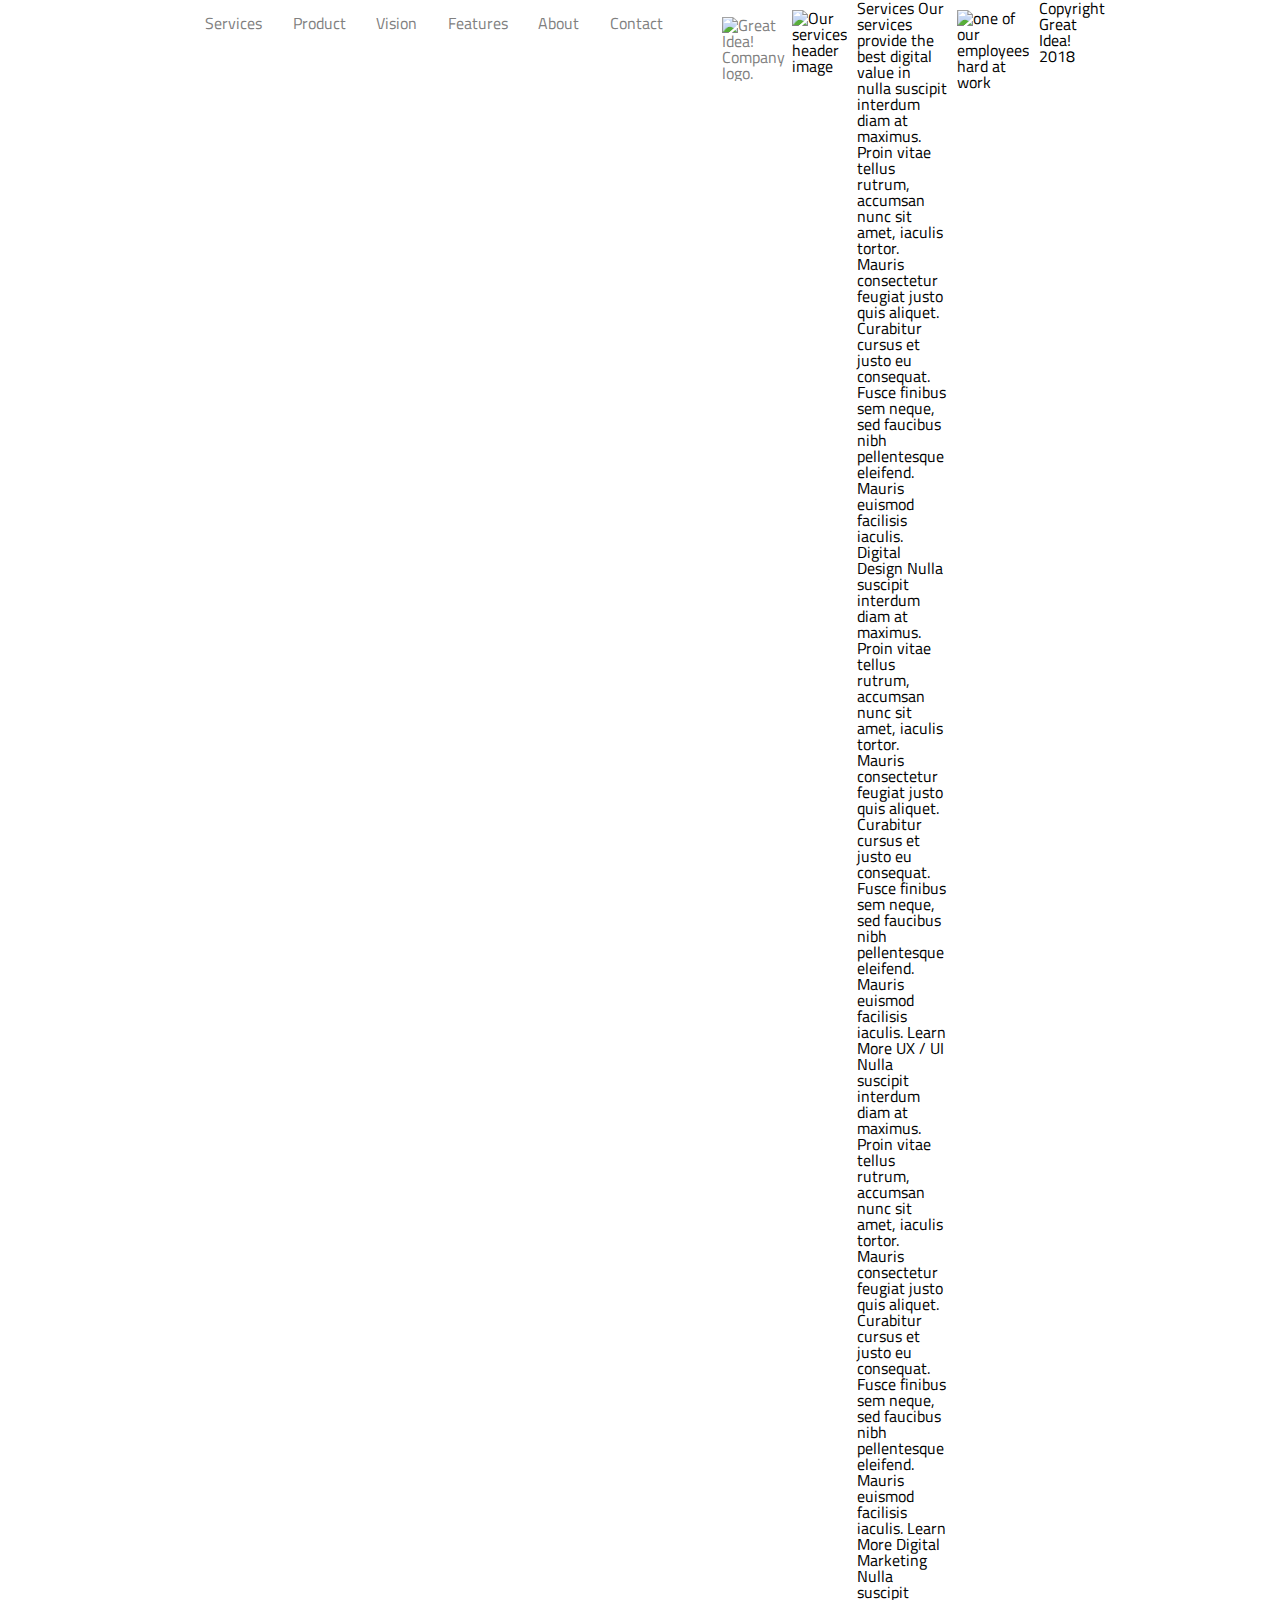
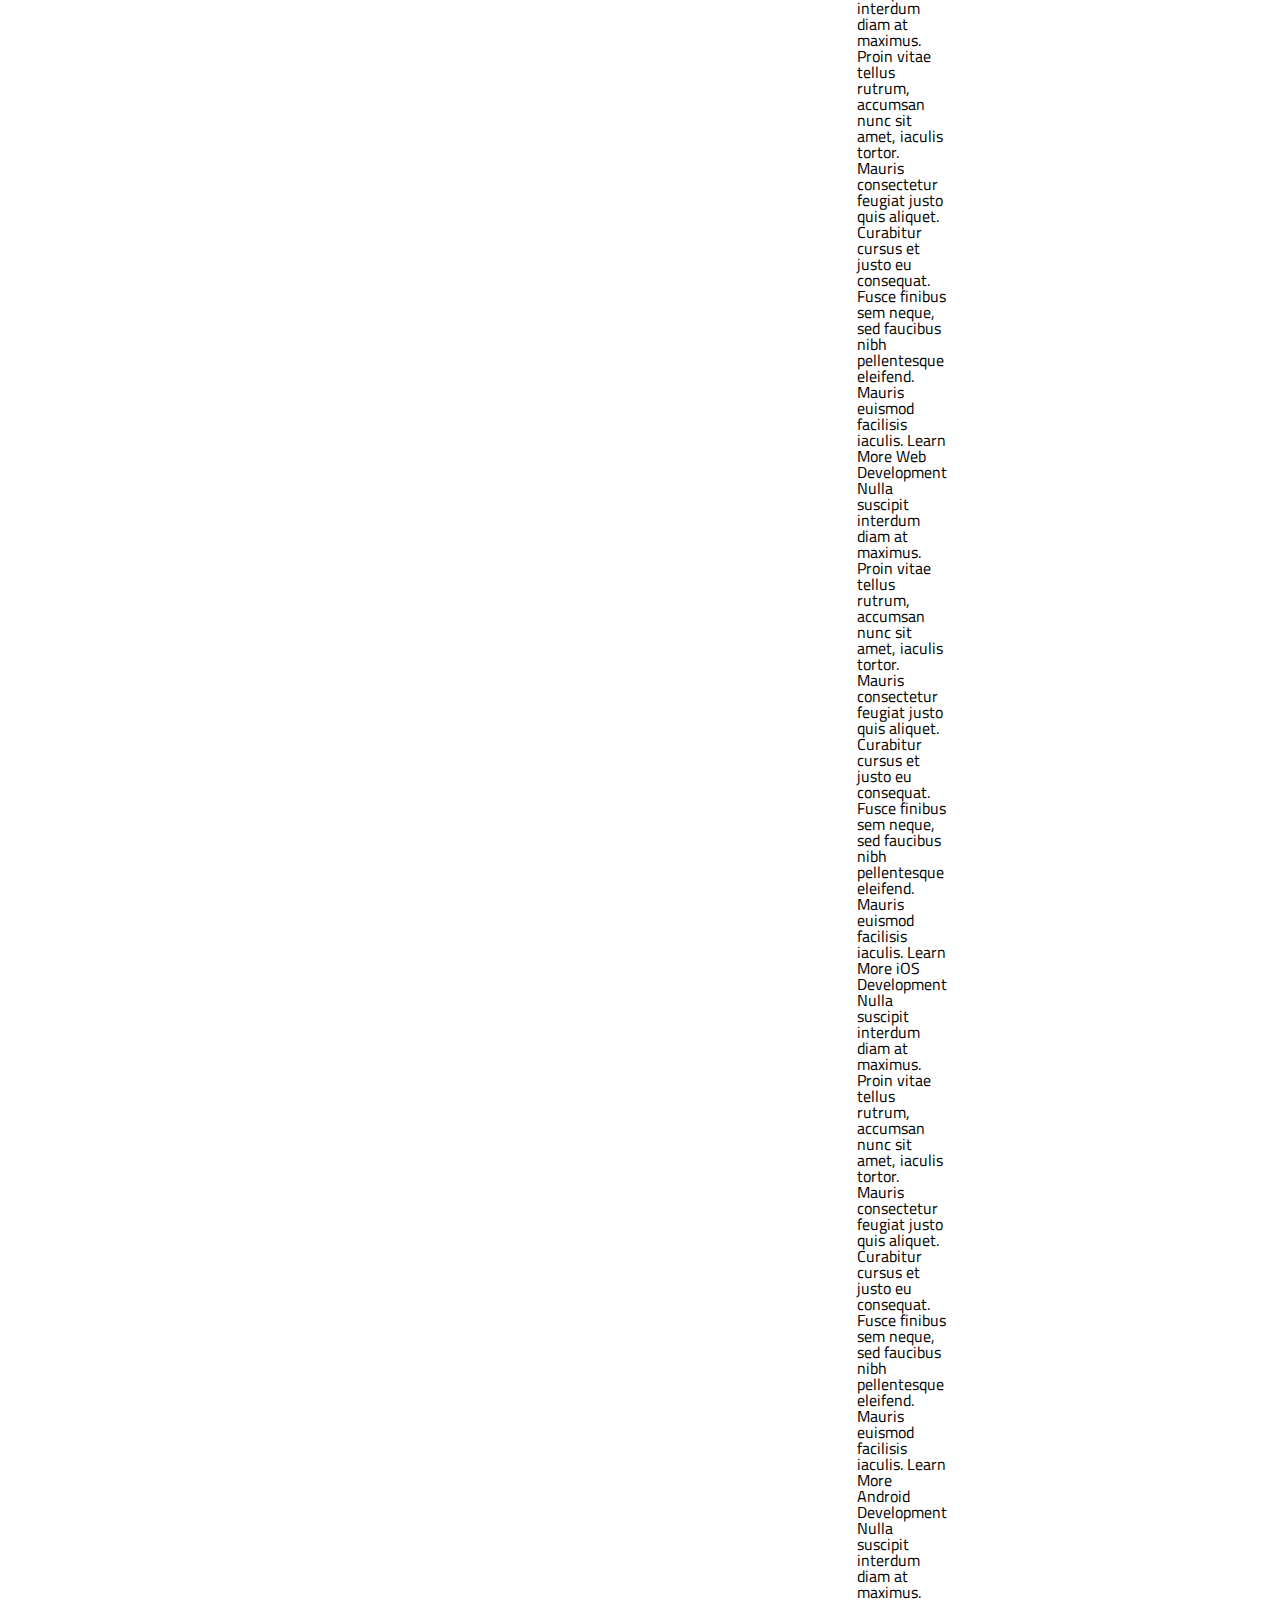
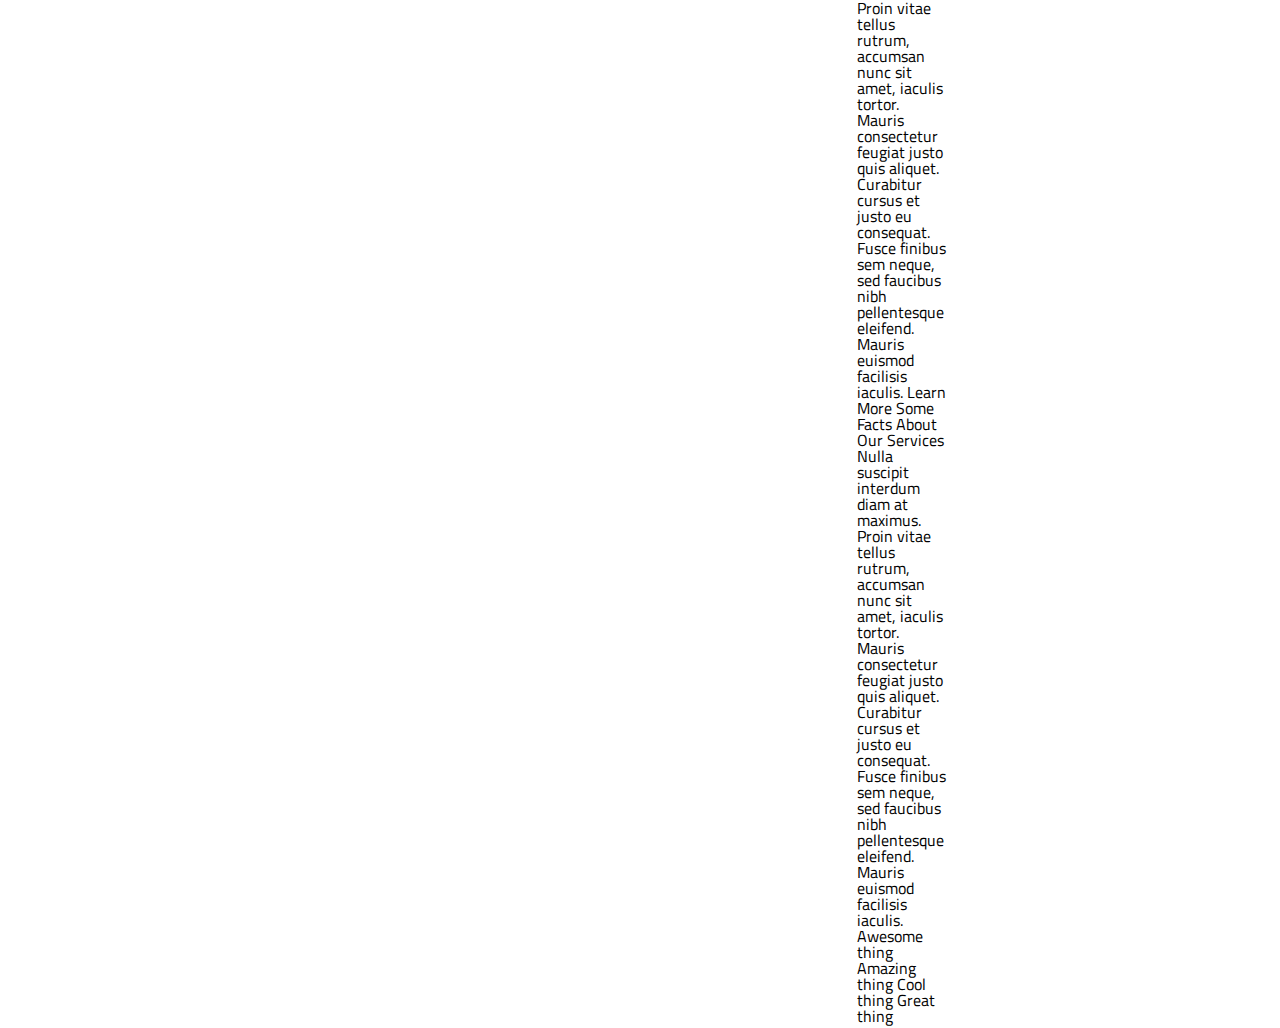
==== great-idea/services.html @ 99a74bf5 "Worked on index html & css. Also began work on services html" ====
<!doctype html>

<html lang="en">
<head>
  <meta charset="utf-8">

  <title>Great Idea! - Services</title>

  <link href="https://fonts.googleapis.com/css?family=Bangers|Titillium+Web" rel="stylesheet">
  <link rel="stylesheet" href="css/index.css">

  <!--[if lt IE 9]>
    <script src="https://cdnjs.cloudflare.com/ajax/libs/html5shiv/3.7.3/html5shiv.js"></script>
  <![endif]-->
</head>

<body>
  <div class="container">
    <header>
      <nav>
        <a href="#">Services</a>
        <a href="#">Product</a>
        <a href="#">Vision</a>
        <a href="#">Features</a>
        <a href="#">About</a>
        <a href="#">Contact</a>

<a href="index.html"><img class="logo" src="img/logo.png" alt="Great Idea! Company logo."></a>


<img class="services-header-img" src="img/services-header.jpg" alt="Our services header image">

Services

Our services provide the best digital value in nulla suscipit interdum diam at maximus. Proin vitae tellus rutrum, accumsan nunc sit amet, iaculis tortor. Mauris consectetur feugiat justo quis aliquet. Curabitur cursus et justo eu consequat. Fusce finibus sem neque, sed faucibus nibh pellentesque eleifend. Mauris euismod facilisis iaculis.


Digital Design

Nulla suscipit interdum diam at maximus. Proin vitae tellus rutrum, accumsan nunc sit amet, iaculis tortor. Mauris consectetur feugiat justo quis aliquet. Curabitur cursus et justo eu consequat. Fusce finibus sem neque, sed faucibus nibh pellentesque
eleifend. Mauris euismod facilisis iaculis.

Learn More



UX / UI

Nulla suscipit interdum diam at maximus. Proin vitae tellus rutrum, accumsan nunc sit amet, iaculis tortor. Mauris consectetur feugiat justo quis aliquet. Curabitur cursus et justo eu consequat. Fusce finibus sem neque, sed faucibus nibh pellentesque
eleifend. Mauris euismod facilisis iaculis.

Learn More



Digital Marketing

Nulla suscipit interdum diam at maximus. Proin vitae tellus rutrum, accumsan nunc sit amet, iaculis tortor. Mauris consectetur feugiat justo quis aliquet. Curabitur cursus et justo eu consequat. Fusce finibus sem neque, sed faucibus nibh pellentesque
eleifend. Mauris euismod facilisis iaculis.

Learn More



Web Development

Nulla suscipit interdum diam at maximus. Proin vitae tellus rutrum, accumsan nunc sit amet, iaculis tortor. Mauris consectetur feugiat justo quis aliquet. Curabitur cursus et justo eu consequat. Fusce finibus sem neque, sed faucibus nibh pellentesque
eleifend. Mauris euismod facilisis iaculis.

Learn More



iOS Development

Nulla suscipit interdum diam at maximus. Proin vitae tellus rutrum, accumsan nunc sit amet, iaculis tortor. Mauris consectetur feugiat justo quis aliquet. Curabitur cursus et justo eu consequat. Fusce finibus sem neque, sed faucibus nibh pellentesque
eleifend. Mauris euismod facilisis iaculis.

Learn More



Android Development

Nulla suscipit interdum diam at maximus. Proin vitae tellus rutrum, accumsan nunc sit amet, iaculis tortor. Mauris consectetur feugiat justo quis aliquet. Curabitur cursus et justo eu consequat. Fusce finibus sem neque, sed faucibus nibh pellentesque
eleifend. Mauris euismod facilisis iaculis.

Learn More


Some Facts About Our Services

Nulla suscipit interdum diam at maximus. Proin vitae tellus rutrum, accumsan nunc sit amet, iaculis tortor. Mauris consectetur feugiat justo quis aliquet. Curabitur cursus et justo eu consequat. Fusce finibus sem neque, sed faucibus nibh pellentesque
eleifend. Mauris euismod facilisis iaculis.


Awesome thing
Amazing thing
Cool thing
Great thing

<img class="services-info-img" src="img/services-info.png" alt="one of our employees hard at work">

Copyright Great Idea! 2018

</body>

</html>
---- great-idea/css/index.css ----
/* http://meyerweb.com/eric/tools/css/reset/ 
   v2.0 | 20110126
   License: none (public domain)
*/

html, body, div, span, applet, object, iframe,
h1, h2, h3, h4, h5, h6, p, blockquote, pre,
a, abbr, acronym, address, big, cite, code,
del, dfn, em, img, ins, kbd, q, s, samp,
small, strike, strong, sub, sup, tt, var,
b, u, i, center,
dl, dt, dd, ol, ul, li,
fieldset, form, label, legend,
table, caption, tbody, tfoot, thead, tr, th, td,
article, aside, canvas, details, embed, 
figure, figcaption, footer, header, hgroup, 
menu, nav, output, ruby, section, summary,
time, mark, audio, video {
	margin: 0;
	padding: 0;
	border: 0;
	font-size: 100%;
	font: inherit;
	vertical-align: baseline;
}
/* HTML5 display-role reset for older browsers */
article, aside, details, figcaption, figure, 
footer, header, hgroup, menu, nav, section {
	display: block;
}
body {
	line-height: 1;
}
ol, ul {
	list-style: none;
}
blockquote, q {
	quotes: none;
}
blockquote:before, blockquote:after,
q:before, q:after {
	content: '';
	content: none;
}
table {
	border-collapse: collapse;
	border-spacing: 0;
}

/* Set every element's box-sizing to border-box */
* {
    box-sizing: border-box;
}

html, body {
    height: 100%;
    font-family: 'Titillium Web', sans-serif;
}

h1, h2, h3, h4, h5 {
    font-family: 'Bangers', cursive;
    letter-spacing: 1px;
    margin-bottom: 15px;
}

/* Copy and paste your work from yesterday here and start to refactor into flexbox */
.container {
	width: 900px;
	margin: 0 auto;
		
  }
  
  header nav {
	display: flex;
	justify-content: space-between;
  }
  
  header nav a {
	margin: 0.25px;
	padding: 15px;
	text-decoration: none;
	color: gray;

  }
  
  a:hover {
	color: gray;
  }
  
  nav {
	background-color: white;
	
  }
  
  img {
	margin: 10px;
	}
  
  .logo {
	margin-top: 3%;
	margin-left: 40%;
  }
  
  .content-box {
	margin-top: 30px;
	margin-bottom: 20px;
	align-self: center;
	border-bottom: 1px solid black;
  }
  
  .top-content {
	display: flex;
	font-size: 30px;
	bottom: 40px;
  }
  
  h1 {
	display: flex;
	margin: 0 100px 0;
	text-align: center;
  }
  
  .heading {
	height: 250px;
	display: flex;
	align-content: space-between;
  }
  
  button {
	width: 100px;
	height: 20px;
	margin: 10px 192px;
	margin-bottom: 60px;
	background: white;
	border: 1px solid gray;
  }
  
  .main-content {
	border-bottom: 1px solid black;
	margin-bottom: 20px;
  }
  
  .text-content {
	display: flex;
	height: 100px;
	width: 400px;
	margin: 30px;
  }
  
  p {
	display: flex;
  }
  
  .bottom-content {
	margin-bottom: 35px;
  }
  
  .info-text {
	display: flex;
	height: 100px;
	width: 245px;
	margin: 30px;
  }
  
  .contact {
	font-size: 15px;
	text-align: left;
  }
  
  footer {
	margin: 50px;
	text-align: center;
	font-size: 16px;
  }
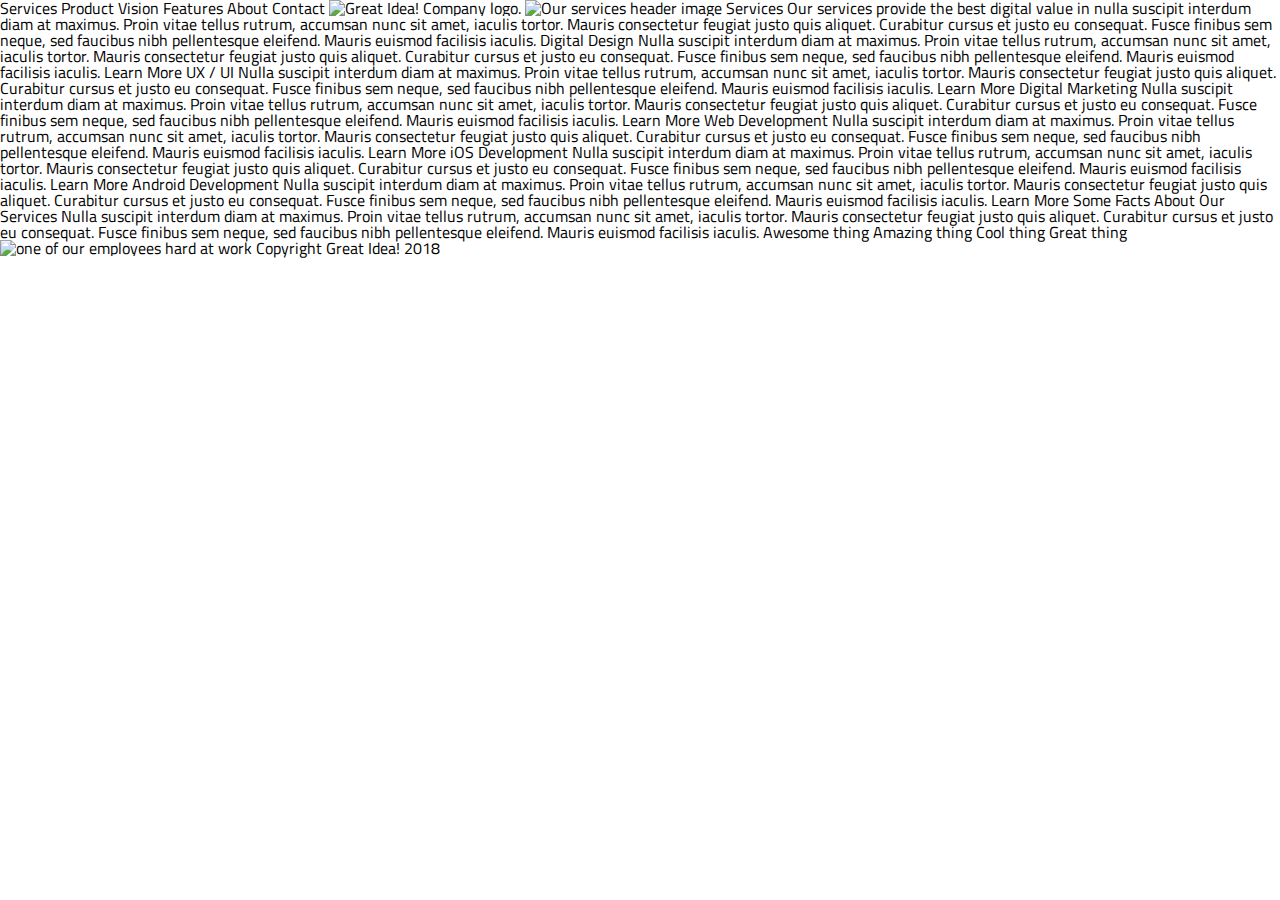
==== commit 9e467c60: "Completed Home Page Refactor" ====
--- a/great-idea/services.html
+++ b/great-idea/services.html
@@ -7,7 +7,7 @@
   <title>Great Idea! - Services</title>
 
   <link href="https://fonts.googleapis.com/css?family=Bangers|Titillium+Web" rel="stylesheet">
-  <link rel="stylesheet" href="css/index.css">
+  <link rel="stylesheet" href="css\services.css">
 
   <!--[if lt IE 9]>
     <script src="https://cdnjs.cloudflare.com/ajax/libs/html5shiv/3.7.3/html5shiv.js"></script>
@@ -15,17 +15,16 @@
 </head>
 
 <body>
-  <div class="container">
-    <header>
-      <nav>
-        <a href="#">Services</a>
-        <a href="#">Product</a>
-        <a href="#">Vision</a>
-        <a href="#">Features</a>
-        <a href="#">About</a>
-        <a href="#">Contact</a>
 
-<a href="index.html"><img class="logo" src="img/logo.png" alt="Great Idea! Company logo."></a>
+
+Services
+Product
+Vision
+Features
+About
+Contact
+
+<img class="logo" src="img/logo.png" alt="Great Idea! Company logo.">
 
 
 <img class="services-header-img" src="img/services-header.jpg" alt="Our services header image">
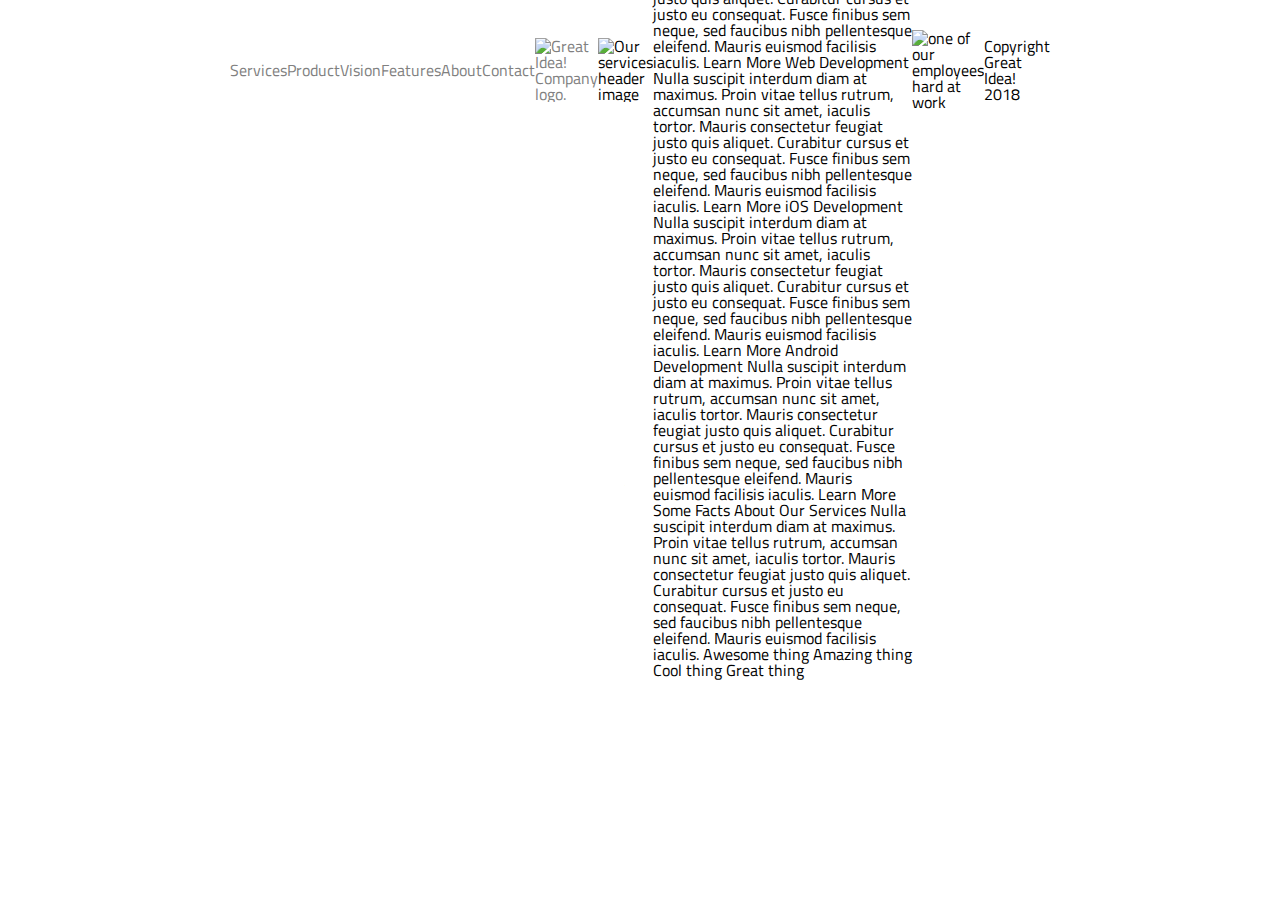
==== commit 4d463d4e: "Merge f64070500ff7033d2a06c1d6fc7f451e06dc8c0f into 573f2e092b3d5a9011be48cee809c9e5467ca607" ====
--- a/great-idea/services.html
+++ b/great-idea/services.html
@@ -7,7 +7,7 @@
   <title>Great Idea! - Services</title>
 
   <link href="https://fonts.googleapis.com/css?family=Bangers|Titillium+Web" rel="stylesheet">
-  <link rel="stylesheet" href="css\services.css">
+  <link rel="stylesheet" href="css/index.css">
 
   <!--[if lt IE 9]>
     <script src="https://cdnjs.cloudflare.com/ajax/libs/html5shiv/3.7.3/html5shiv.js"></script>
@@ -15,16 +15,17 @@
 </head>
 
 <body>
+  <div class="container">
+    <header>
+      <nav>
+        <a href="#">Services</a>
+        <a href="#">Product</a>
+        <a href="#">Vision</a>
+        <a href="#">Features</a>
+        <a href="#">About</a>
+        <a href="#">Contact</a>
 
-
-Services
-Product
-Vision
-Features
-About
-Contact
-
-<img class="logo" src="img/logo.png" alt="Great Idea! Company logo.">
+<a href="index.html"><img class="logo" src="img/logo.png" alt="Great Idea! Company logo."></a>
 
 
 <img class="services-header-img" src="img/services-header.jpg" alt="Our services header image">
--- a/great-idea/css/index.css
+++ b/great-idea/css/index.css
@@ -0,0 +1,162 @@
+/* http://meyerweb.com/eric/tools/css/reset/ 
+   v2.0 | 20110126
+   License: none (public domain)
+*/
+
+html, body, div, span, applet, object, iframe,
+h1, h2, h3, h4, h5, h6, p, blockquote, pre,
+a, abbr, acronym, address, big, cite, code,
+del, dfn, em, img, ins, kbd, q, s, samp,
+small, strike, strong, sub, sup, tt, var,
+b, u, i, center,
+dl, dt, dd, ol, ul, li,
+fieldset, form, label, legend,
+table, caption, tbody, tfoot, thead, tr, th, td,
+article, aside, canvas, details, embed, 
+figure, figcaption, footer, header, hgroup, 
+menu, nav, output, ruby, section, summary,
+time, mark, audio, video {
+	margin: 0;
+	padding: 0;
+	border: 0;
+	font-size: 100%;
+	font: inherit;
+	vertical-align: baseline;
+}
+/* HTML5 display-role reset for older browsers */
+article, aside, details, figcaption, figure, 
+footer, header, hgroup, menu, nav, section {
+	display: block;
+}
+body {
+	line-height: 1;
+}
+ol, ul {
+	list-style: none;
+}
+blockquote, q {
+	quotes: none;
+}
+blockquote:before, blockquote:after,
+q:before, q:after {
+	content: '';
+	content: none;
+}
+table {
+	border-collapse: collapse;
+	border-spacing: 0;
+}
+
+/* Set every element's box-sizing to border-box */
+* {
+    box-sizing: border-box;
+}
+
+html, body {
+    height: 100%;
+    font-family: 'Titillium Web', sans-serif;
+}
+
+h1, h2, h3, h4, h5 {
+    font-family: 'Bangers', cursive;
+    letter-spacing: 1px;
+    margin-bottom: 15px;
+}
+
+/* Copy and paste your work from yesterday here and start to refactor into flexbox */
+a {
+	text-decoration: none;
+}
+
+body {
+	max-width:880px;
+	width: 90%;
+	display: flex;
+	flex-direction: column;
+	justify-content: flex-start;
+	margin: 0 auto;
+	
+}
+
+body nav {
+	display: flex;
+	justify-content: space-evenly;
+	align-items: center;
+	height: 80px;
+	margin: 30px;
+}
+
+body nav a {
+	color: gray;
+	width: 14%;
+	
+}
+
+header {
+	display: flex;
+}
+
+header section {
+	width: 50%;
+	display: flex;
+	flex-direction: column;
+	align-items: center;
+	justify-content: center;
+	text-align: center;
+}
+
+header section h1 {
+	font-size: 48px;
+}
+
+header section button {
+	background: white;
+	width: 50%;
+	height: 32px;
+	font-size: 18px;
+	
+}
+
+header img {
+	width: 50%;
+}
+
+.content-box {
+	display: flex;
+	flex-direction: column;
+	align-items: center;
+	justify-content: center;
+	text-align: center;
+	
+}
+
+#heading {
+	display: flex;
+	
+}
+
+hr {
+	border: 1px solid black;
+	width: 100%;
+}
+
+.main-content {
+	display: flex;
+}
+
+.text-content {
+	margin: 20px 1%;
+}
+
+.contact {
+	margin: 20px 0;
+  }
+
+.contact p {
+	  padding: 5px 0;
+  }
+  
+footer {
+	text-align: center;
+  }
+  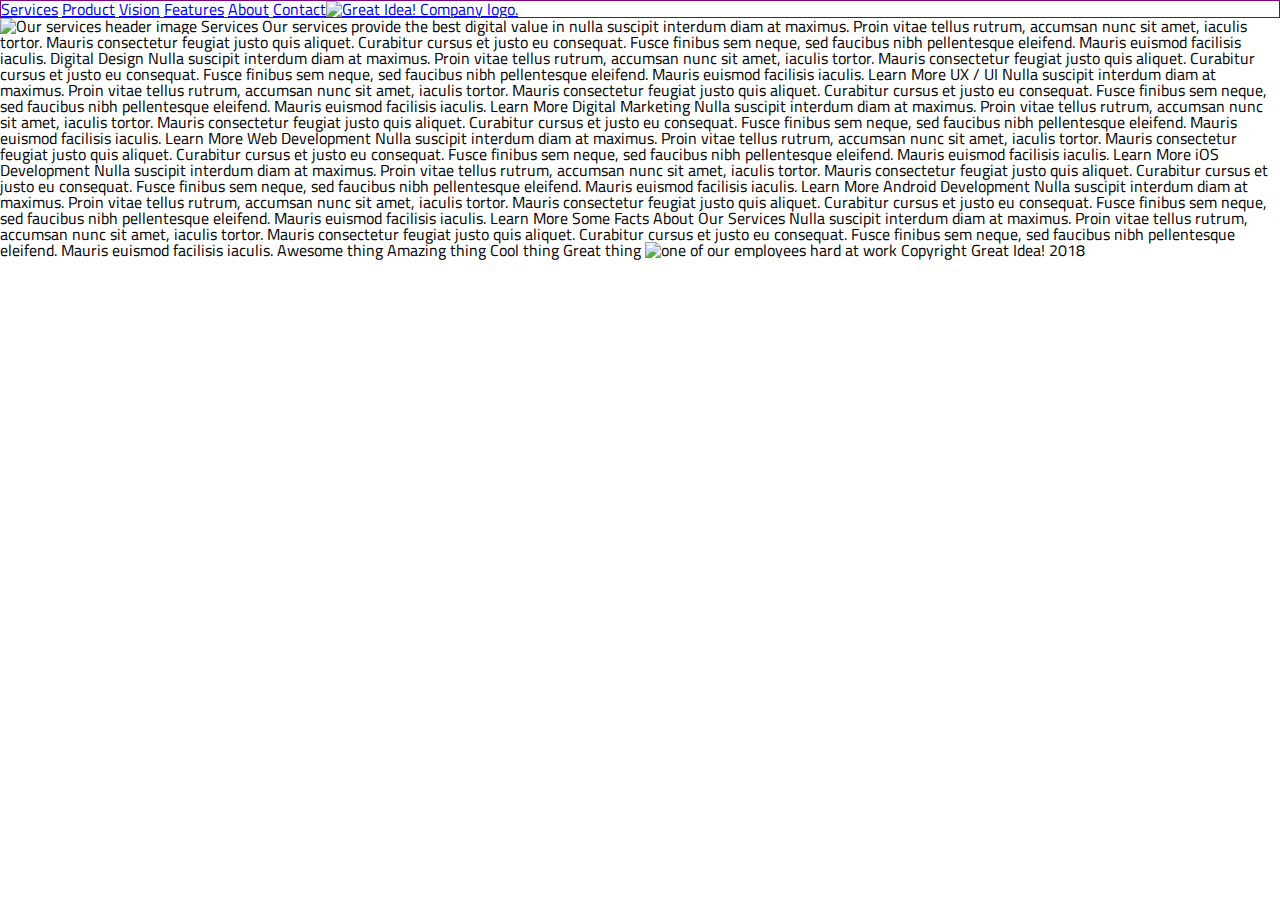
==== commit 5df6c4fd: "Beginning work on Services page" ====
--- a/great-idea/services.html
+++ b/great-idea/services.html
@@ -7,7 +7,7 @@
   <title>Great Idea! - Services</title>
 
   <link href="https://fonts.googleapis.com/css?family=Bangers|Titillium+Web" rel="stylesheet">
-  <link rel="stylesheet" href="css/index.css">
+  <link rel="stylesheet" href="css\services.css">
 
   <!--[if lt IE 9]>
     <script src="https://cdnjs.cloudflare.com/ajax/libs/html5shiv/3.7.3/html5shiv.js"></script>
@@ -15,20 +15,21 @@
 </head>
 
 <body>
-  <div class="container">
-    <header>
-      <nav>
-        <a href="#">Services</a>
-        <a href="#">Product</a>
-        <a href="#">Vision</a>
-        <a href="#">Features</a>
-        <a href="#">About</a>
-        <a href="#">Contact</a>
+  <section class="navigation">
+    <nav>
+      <a href="#">Services</a>
+      <a href="#">Product</a>
+      <a href="#">Vision</a>
+      <a href="#">Features</a>
+      <a href="#">About</a>
+      <a href="#">Contact</a>
+    </nav>
 
-<a href="index.html"><img class="logo" src="img/logo.png" alt="Great Idea! Company logo."></a>
+    <a href="index.html"><img class="logo" src="img/logo.png" alt="Great Idea! Company logo."></a>
 
+  </section>
 
-<img class="services-header-img" src="img/services-header.jpg" alt="Our services header image">
+  <img class="services-header-img" src="img/services-header.jpg" alt="Our services header image">
 
 Services
 
